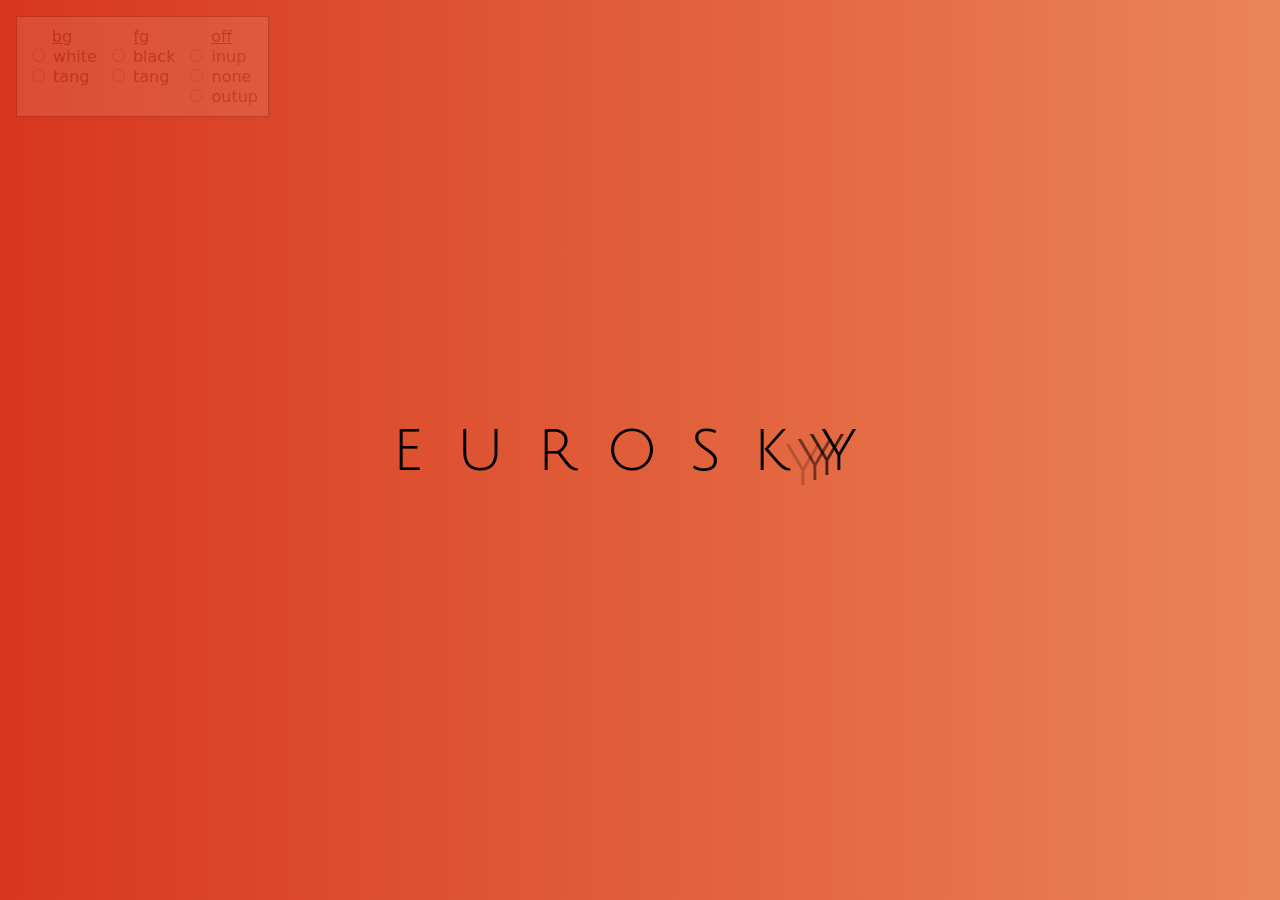
==== docs/index.html @ 90041c5b "move" ====
<!doctype html>
<html lang="en" dir="ltr">
<head>
  <meta charset="utf-8">
  <meta name="viewport" content="width=device-width">
  <title>Eurosky</title>
  <link rel="stylesheet" href="euroskies.css">
</head>
<body class="mono">
  <main>
    <h1>Eurosk<span>y</span></h1>
  </main>
  <form id="controls">
    <div id="bg"></div>
    <div id="fg"></div>
    <div id="off"></div>
  </form>
  <script src="euroskies.js"></script>
</body>
</html>
---- docs/euroskies.css ----
@font-face {
  font-family: "Julius Sans One";
  font-style: normal;
  font-weight: 400;
  font-display: swap;
  src: url("JuliusSansOne-Regular.ttf");
}

/*:root {
  --tangerine-mid: #dc4624;
  --darkish: #444;
}*/

html, body, main {
  margin: 0;
  padding: 0;
  height: 100%;
}

main {
  align-content: center;
  text-align: center;
  background: linear-gradient(
    0.25turn,
    var(--gmax, #fff),
    var(--gmin, #fff)
  );
}

h1 {
  text-transform: lowercase;
  font-family: "Julius Sans One";
  font-weight: normal;
  font-size: 4rem;
  letter-spacing: 2rem;
  color: var(--fg);
}

h1 > span {
  text-shadow:
    var(--x-off) var(--y-off) 0 oklch(from var(--accent) l c h / 0.7),
    calc(var(--x-off) * 2) calc(var(--y-off) * 2) 0 oklch(from var(--accent) l c h / 0.5), /* calc(c * 0.7) */
    calc(var(--x-off) * 3) calc(var(--y-off) * 3) 0 oklch(from var(--accent) l c h / 0.2) /* calc(c * 0.7) */
  ;
}

.mono {
  --accent: #000;
  --fg: #000;
  --x-off: -12px;
  --y-off: 5px;
  --gmin: #eb8558;
  --gmax: #d7371d;
}
/*.mono-down {
  --accent: #000;
  --fg: #000;
  --x-off: 12px;
  --y-off: -6px;
}
*/

#controls {
  font-family: system-ui, -apple-system, BlinkMacSystemFont, 'Segoe UI', Roboto, Oxygen, Ubuntu, Cantarell, 'Open Sans', 'Helvetica Neue', sans-serif;
  font-weight: 300;
  position: absolute;
  display: flex;
  gap: 10px;
  top: 1rem;
  left: 1rem;
  /*font-size: 10px;*/
  border: 1px solid #000;
  background: #fff;
  padding: 10px;
  box-shadow: 2px 2px 2px #4444;
  opacity: 0.1;
  transition: opacity 200ms;
}
#controls:hover {
  opacity: 1;
}
#controls h6 {
  margin: 0;
  /*padding: 0 0 0 2rem;*/
  padding: 0;
  font-weight: inherit;
  font-size: inherit;
  text-decoration: underline;
  text-align: center;
}
#controls div {
  display: flex;
  flex-direction: column;
}
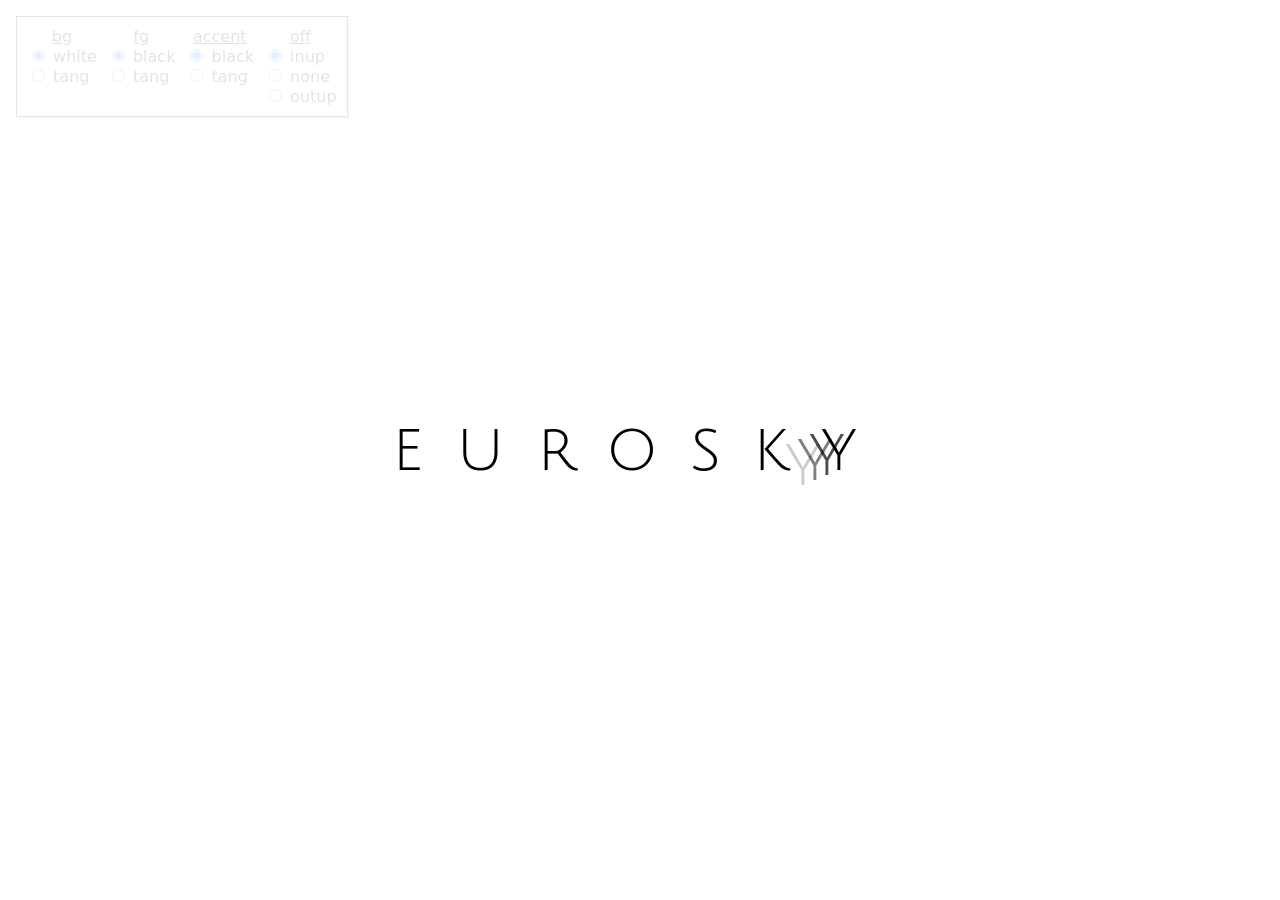
==== commit 2c405239: "works, needs more colours" ====
--- a/docs/index.html
+++ b/docs/index.html
@@ -6,13 +6,14 @@
   <title>Eurosky</title>
   <link rel="stylesheet" href="euroskies.css">
 </head>
-<body class="mono">
+<body>
   <main>
     <h1>Eurosk<span>y</span></h1>
   </main>
   <form id="controls">
     <div id="bg"></div>
     <div id="fg"></div>
+    <div id="accent"></div>
     <div id="off"></div>
   </form>
   <script src="euroskies.js"></script>
--- a/docs/euroskies.css
+++ b/docs/euroskies.css
@@ -39,20 +39,20 @@
 
 h1 > span {
   text-shadow:
-    var(--x-off) var(--y-off) 0 oklch(from var(--accent) l c h / 0.7),
-    calc(var(--x-off) * 2) calc(var(--y-off) * 2) 0 oklch(from var(--accent) l c h / 0.5), /* calc(c * 0.7) */
-    calc(var(--x-off) * 3) calc(var(--y-off) * 3) 0 oklch(from var(--accent) l c h / 0.2) /* calc(c * 0.7) */
+    var(--xoff) var(--yoff) 0 oklch(from var(--accent) l c h / 0.7),
+    calc(var(--xoff) * 2) calc(var(--yoff) * 2) 0 oklch(from var(--accent) l c h / 0.5), /* calc(c * 0.7) */
+    calc(var(--xoff) * 3) calc(var(--yoff) * 3) 0 oklch(from var(--accent) l c h / 0.2) /* calc(c * 0.7) */
   ;
 }
 
-.mono {
+/*.mono {
   --accent: #000;
   --fg: #000;
-  --x-off: -12px;
-  --y-off: 5px;
+  --xoff: -12px;
+  --yoff: 5px;
   --gmin: #eb8558;
   --gmax: #d7371d;
-}
+}*/
 /*.mono-down {
   --accent: #000;
   --fg: #000;
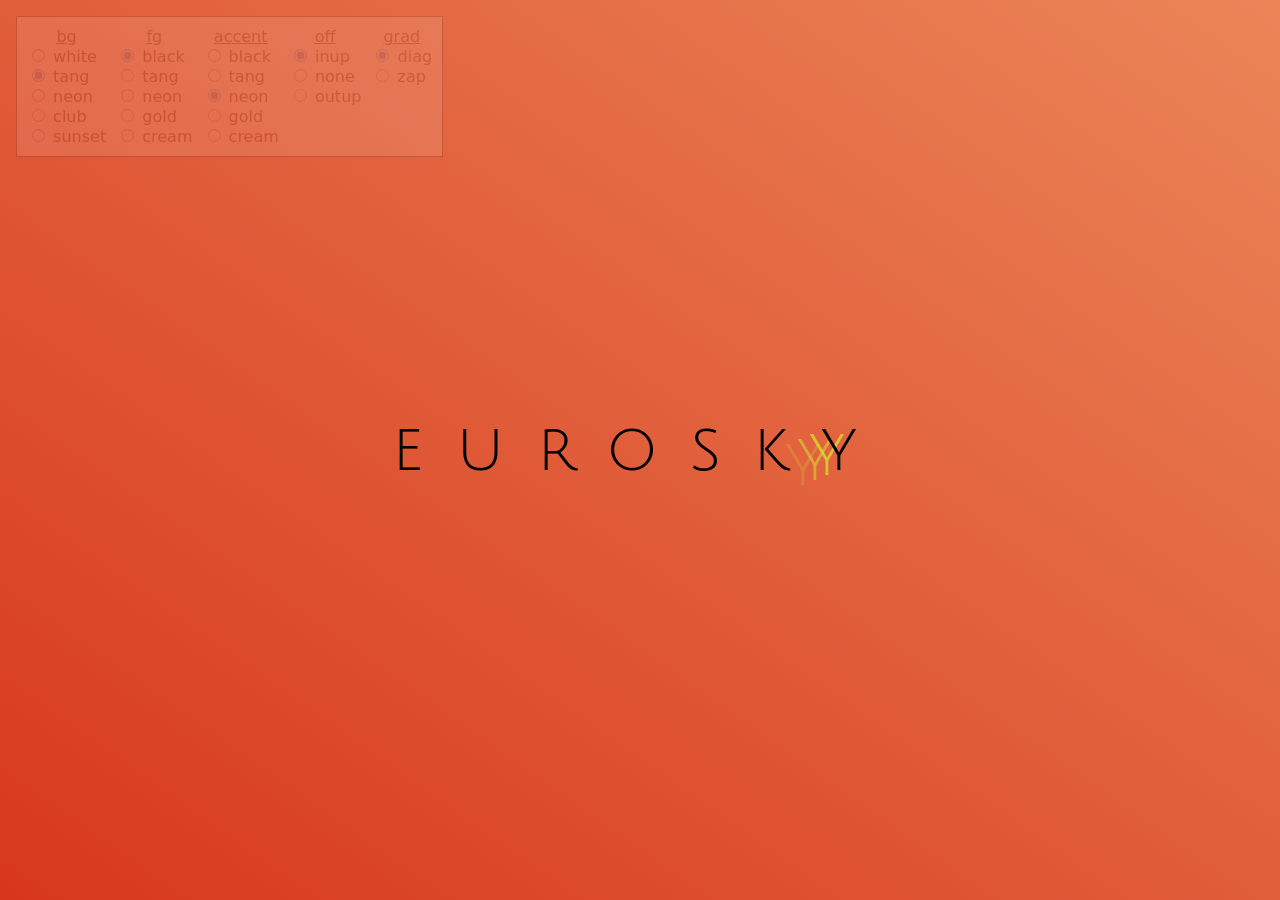
==== commit 275f963c: "done" ====
--- a/docs/index.html
+++ b/docs/index.html
@@ -15,6 +15,7 @@
     <div id="fg"></div>
     <div id="accent"></div>
     <div id="off"></div>
+    <div id="grad"></div>
   </form>
   <script src="euroskies.js"></script>
 </body>
--- a/docs/euroskies.css
+++ b/docs/euroskies.css
@@ -6,11 +6,6 @@
   font-display: swap;
   src: url("JuliusSansOne-Regular.ttf");
 }
-
-/*:root {
-  --tangerine-mid: #dc4624;
-  --darkish: #444;
-}*/
 
 html, body, main {
   margin: 0;
@@ -21,11 +16,7 @@
 main {
   align-content: center;
   text-align: center;
-  background: linear-gradient(
-    0.25turn,
-    var(--gmax, #fff),
-    var(--gmin, #fff)
-  );
+  background: var(--grad);
 }
 
 h1 {
@@ -44,22 +35,6 @@
     calc(var(--xoff) * 3) calc(var(--yoff) * 3) 0 oklch(from var(--accent) l c h / 0.2) /* calc(c * 0.7) */
   ;
 }
-
-/*.mono {
-  --accent: #000;
-  --fg: #000;
-  --xoff: -12px;
-  --yoff: 5px;
-  --gmin: #eb8558;
-  --gmax: #d7371d;
-}*/
-/*.mono-down {
-  --accent: #000;
-  --fg: #000;
-  --x-off: 12px;
-  --y-off: -6px;
-}
-*/
 
 #controls {
   font-family: system-ui, -apple-system, BlinkMacSystemFont, 'Segoe UI', Roboto, Oxygen, Ubuntu, Cantarell, 'Open Sans', 'Helvetica Neue', sans-serif;
